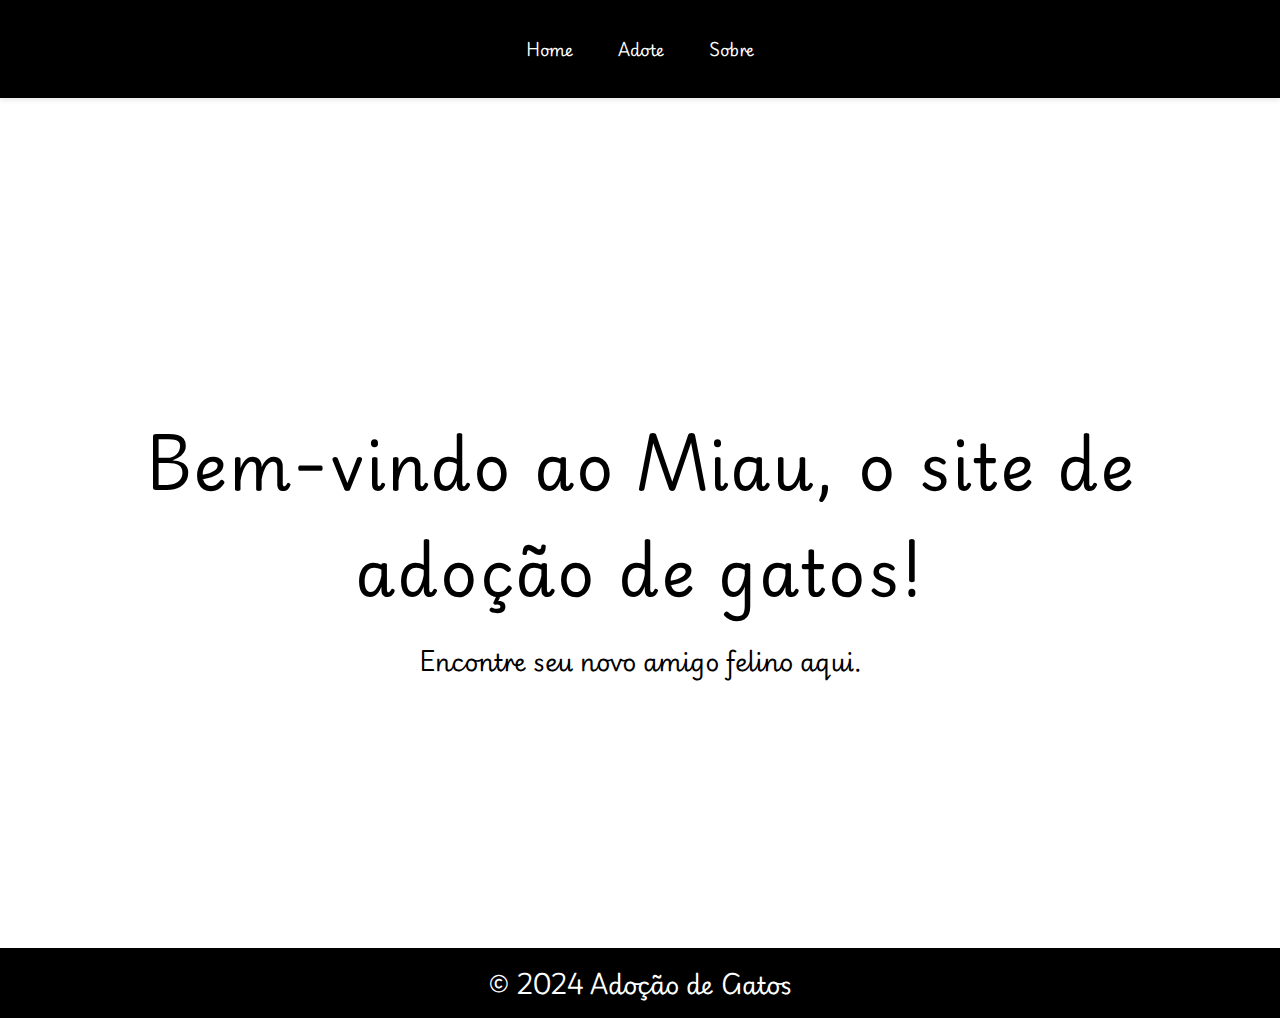
==== index.html @ 822715e8 "termineee" ====
<!DOCTYPE html>
<html lang="pt-BR">
<head>
    <meta charset="UTF-8">
    <meta name="viewport" content="width=device-width, initial-scale=1.0">

    <!-- Fonte família -->
    <link rel="preconnect" href="https://fonts.googleapis.com">
    <link rel="preconnect" href="https://fonts.gstatic.com" crossorigin>
    <link href="https://fonts.googleapis.com/css2?family=Playwrite+GB+S:ital,wght@0,100..400;1,100..400&display=swap" rel="stylesheet">
    
    <!-- Ícone -->
    <link rel="icon" href="imagens/gato.png" type="image/x-icon">

    <!-- Título -->
    <title>Miau</title>

    <!-- Links css -->
    <link rel="stylesheet" href="css/styles.css">
</head>
<body>
    <header>
        <nav>
            <ul>
                <li><a href="index.html">Home</a></li>
                <li><a href="form.html">Adote</a></li>
                <li><a href="about.html">Sobre</a></li>
            </ul>
        </nav>
    </header>
    <main>
        <section id="home">
            <h1 class="title-home">Bem-vindo ao Miau, o site de adoção de gatos!</h1>
            <p>Encontre seu novo amigo felino aqui.</p>
        </section>
    </main>
    <footer>
        <p>&copy; 2024 Adoção de Gatos</p>
    </footer>
    <script src="js/script.js"></script>
</body>
</html>
---- css/styles.css ----
body {
    font-family: "Playwrite GB S", cursive;
    margin: 0;
    padding: 0;
    background-color: #ffffff;
}

header {
    background-color: #000000;
    color: #ffffff;
    padding: 20px 0;
    box-shadow: 0 2px 5px rgba(0, 0, 0, 0.1);
}

nav ul {
    list-style: none;
    padding: 0;
    text-align: center;
}

nav ul li {
    display: inline;
    margin: 0 20px;
}

nav ul li a {
    color: #ffffff;
    text-decoration: none;
    font-weight: bold;
    transition: color 0.3s;
}

nav ul li a:hover {
    color: #f5a623; /* Cor ao passar o mouse */
}

h1, h2 {
    text-align: center;
}

#home {
    background-image: url('https://images.pexels.com/photos/18297475/pexels-photo-18297475/free-photo-of-animal-animal-de-estimacao-pet-sentado.jpeg?auto=compress&cs=tinysrgb&w=1260&h=750&dpr=1');
    background-size: cover; 
    background-attachment: fixed; 
    background-repeat: no-repeat;
    color: #000000;
    height: 90vh;
    display: flex; 
    flex-direction: column;
    align-items: center; 
    justify-content: center; 
    text-align: center;
    padding: 20px;
}

.title-home {
    font-family: "Playwrite GB S", cursive;
    font-size: 4rem;
    margin-bottom: 20px; 
    letter-spacing: 2px;
}

p {
    font-size: 1.5rem; /* Aumenta o tamanho do texto */
    margin: 0;
}

footer {
    text-align: center;
    padding: 15px 0;
    background-color: #000000;
    color: #ffffff;
    position: relative;
    bottom: 0;
    width: 100%;
}
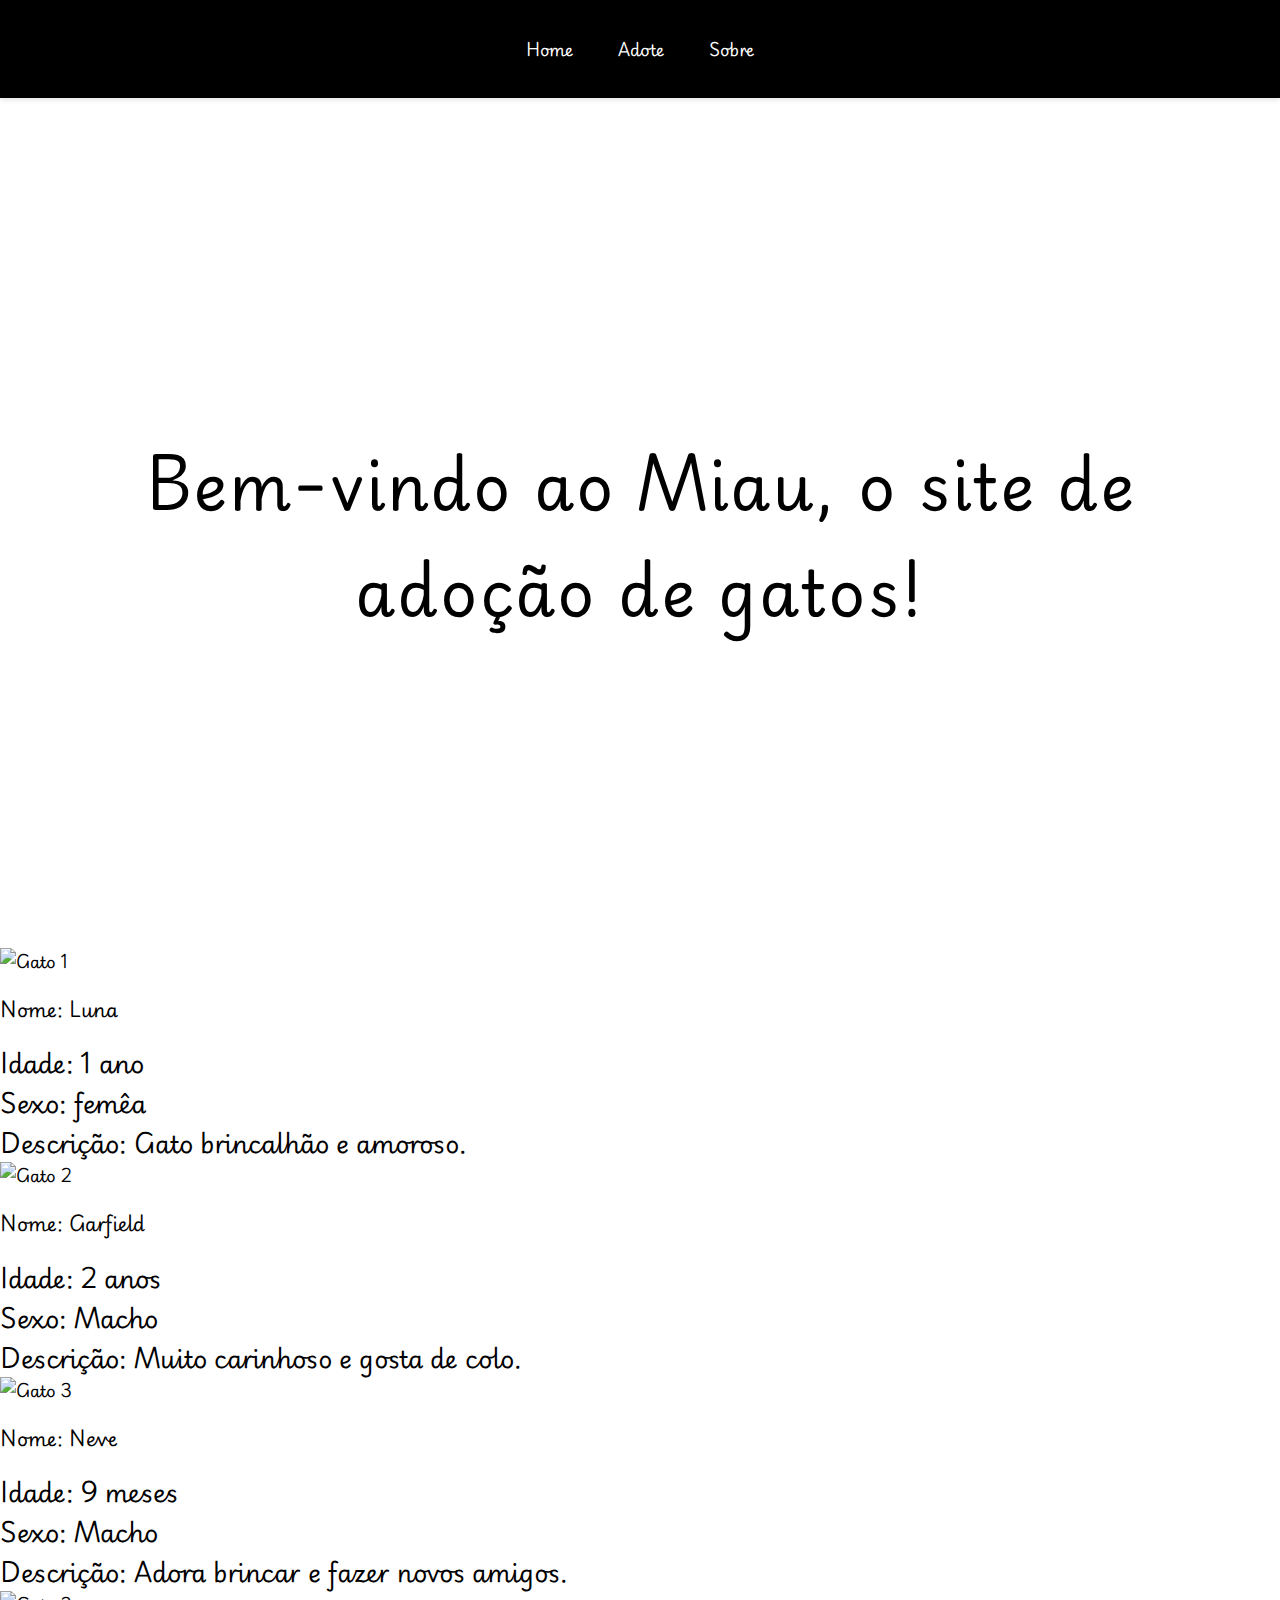
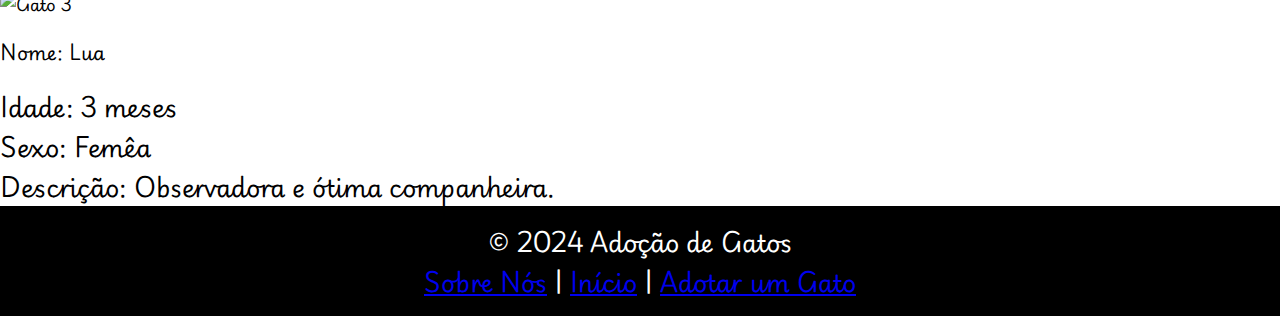
==== commit 3fb56684: "Update index.html" ====
--- a/index.html
+++ b/index.html
@@ -9,15 +9,14 @@
     <link rel="preconnect" href="https://fonts.gstatic.com" crossorigin>
     <link href="https://fonts.googleapis.com/css2?family=Playwrite+GB+S:ital,wght@0,100..400;1,100..400&display=swap" rel="stylesheet">
     
-    <!-- Ícone -->
+    <!--Icone-->
     <link rel="icon" href="imagens/gato.png" type="image/x-icon">
 
     <!-- Título -->
     <title>Miau</title>
-
-    <!-- Links css -->
     <link rel="stylesheet" href="css/styles.css">
 </head>
+
 <body>
     <header>
         <nav>
@@ -31,12 +30,45 @@
     <main>
         <section id="home">
             <h1 class="title-home">Bem-vindo ao Miau, o site de adoção de gatos!</h1>
-            <p>Encontre seu novo amigo felino aqui.</p>
+        </section>
+        
+        <section id="gatos-disponiveis">
+            <div class="gato">
+                <img src="imagens/gato1.jpg" alt="Gato 1">
+                <h3>Nome: Luna</h3>
+                <p>Idade: 1 ano</p>
+                <p>Sexo: femêa</p>
+                <p>Descrição: Gato brincalhão e amoroso.</p>
+            </div>
+            <div class="gato">
+                <img src="imagens/gato2.jpg" alt="Gato 2">
+                <h3>Nome: Garfield</h3>
+                <p>Idade: 2 anos</p>
+                <p>Sexo: Macho</p>
+                <p>Descrição: Muito carinhoso e gosta de colo.</p>
+            </div>
+            <div class="gato">
+                <img src="imagens/gato3.jpg" alt="Gato 3">
+                <h3>Nome: Neve</h3>
+                <p>Idade: 9 meses</p>
+                <p>Sexo: Macho</p>
+                <p>Descrição: Adora brincar e fazer novos amigos.</p>
+            </div>
+            <div class="gato">
+                <img src="imagens/gato4.jpg" alt="Gato 3">
+                <h3>Nome: Lua</h3>
+                <p>Idade: 3 meses</p>
+                <p>Sexo: Femêa</p>
+                <p>Descrição: Observadora e ótima companheira.</p>
+            </div>
         </section>
     </main>
+    
     <footer>
         <p>&copy; 2024 Adoção de Gatos</p>
+        <p><a href="about.html">Sobre Nós</a> | <a href="index.html">Início</a> | <a href="form.html">Adotar um Gato</a></p>
     </footer>
+    
     <script src="js/script.js"></script>
 </body>
 </html>
